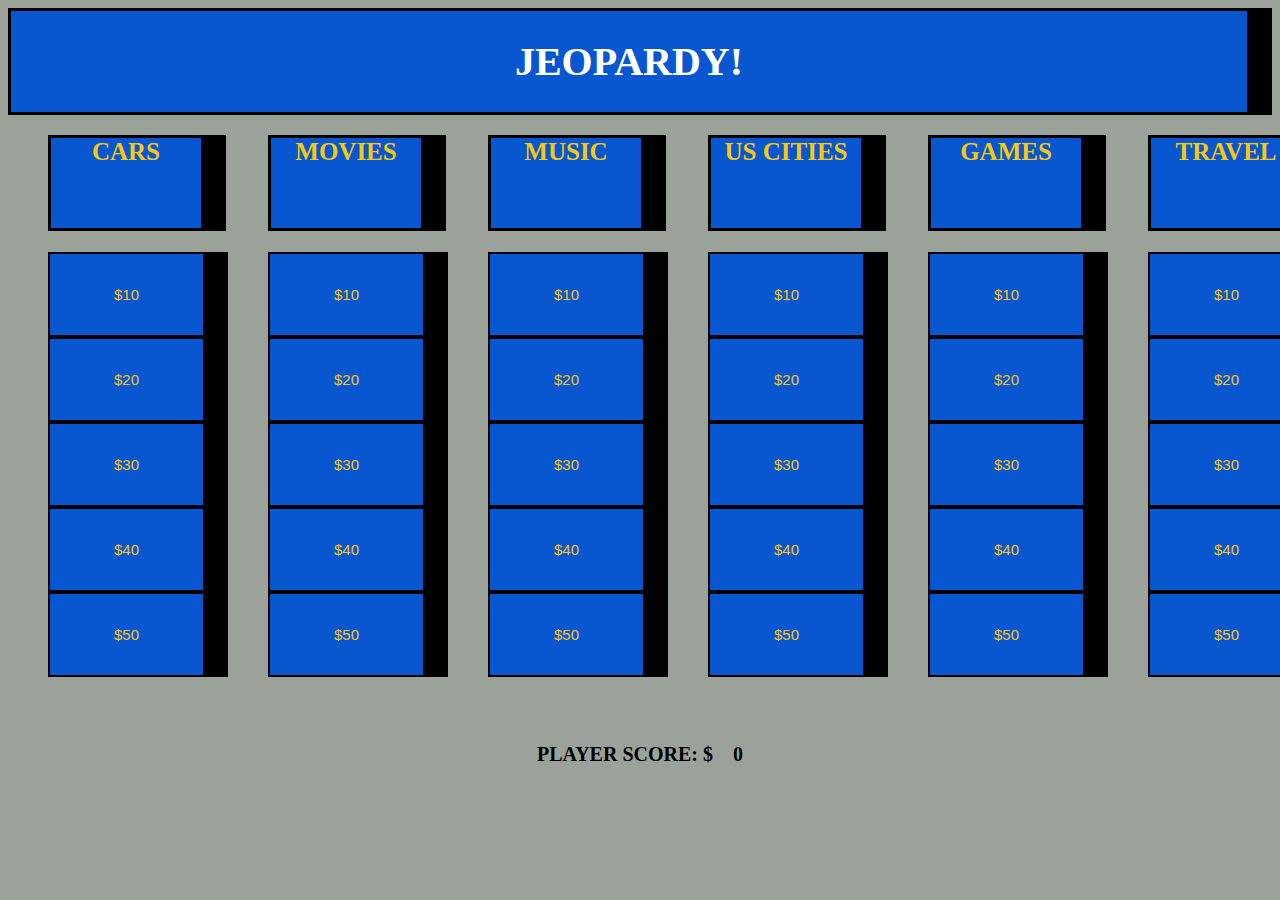
==== index.html @ cc1d709d "functioning first issue" ====
<!DOCTYPE html>

<html lang="en">
<head>
    <meta charset="UTF-8">
    <meta name="viewport" content="width=device-width, initial-scale=1.0">
    <meta http-equiv="X-UA-Compatible" content="ie=edge">
    <link rel="stylesheet" href="main.css">    
   
    <title>JEOPARDY!</title>
</head>
<body>
        <header><h1>JEOPARDY!</h1></header>
    <main>
        <div id='one'>
    <ul>        
    <H2>CARS</H2>
       <li><button class='tenI'>$10</button></li>
        <li><button class='twentyI'>$20</button></li>  
        <li><button class='thirtyI'>$30</button></li>   
        <li><button class='fourtyI'>$40</button></li>
        <li><button class='fiftyI'>$50</button></li>
    </ul>
    </div>
    <div id='two'>
    <ul>   
    <H2>MOVIES</H2>
        <li><button class='tenII'>$10</button></li> 
        <li><button class='twentyII'>$20</button></li>
        <li><button class='thirtyII'>$30</button></li>
       <li><button class='fourtyII'>$40</button></li>   
        <li><button class='fiftyII'>$50</button></li>     
    </ul>
    </div>  
    <div id='three'>
    <ul>   
    <H2>MUSIC</H2>
        <li><button class='tenIII'>$10</button></li>
        <li><button class='twentyIII'>$20</button></li>
        <li><button class='thirtyIII'>$30</button></li>
        <li><button class='fourtyIII'>$40</button></li> 
        <li><button class='fiftyIII'>$50</button></li> 
    </ul>
    </div>
    <div id='four'>
    <ul>   
    <H2>US CITIES</H2>
        <li><button class='tenIV'>$10</button></li> 
        <li><button class='twentyIV'>$20</button></li>  
        <li><button class='thirtyIV'>$30</button></li>
        <li><button class='fourtyIV'>$40</button></li>  
        <li><button class='fiftyIV'>$50</button></li>     
    </ul>
    </div>
    <div id='five'>
    <ul>   
    <H2>GAMES</H2>
        <li><button class='tenV'>$10</button></li>
        <li><button class='twentyV'>$20</button></li>
        <li><button class='thirtyV'>$30</button></li>
        <li><button class='fourtyV'>$40</button></li>
        <li><button class='fiftyV'>$50</button></li>
    </ul>
    </div>
    <div id='six'>
    <ul>
    <H2>TRAVEL</H2>
        <li><button class='tenVI'>$10</button></li>
        <li><button class='twentyVI'>$20</button></li>
        <li><button class='thirtyVI'>$30</button></li>
        <li><button class='fourtyVI'>$40</button></li>
        <li><button class='fiftyVI'>$50</button></li> 
    </ul>
    </div>
    </main>
    <footer>
    <span>PLAYER SCORE:   $</span><span id='number'>0</span>
       
    </footer>
    <script src="https://code.jquery.com/jquery-3.2.1.min.js"
    integrity="sha256-hwg4gsxgFZhOsEEamdOYGBf13FyQuiTwlAQgxVSNgt4="
    crossorigin="anonymous"></script>
    <script src='app.js'></script>
</body>
</html>
---- main.css ----
html{
   background-color: rgba(155,162,153,5)
}
@keyframes changer{
    from { color: white;}
    to {color: rgba(246,200,18,1); }
}
header{
    text-align: center;
    font-size: 20px;
    background-color:rgba(9,86,209,1); 
    border-color: black;
    border-style: solid;
    border-right-width: 25px;
    color:white;
    animation-name: changer;
    animation-duration: .3s; 
    animation-iteration-count: 7;
    animation-direction: alternate;
}
main{
    display: -webkit-flex;
    display: flex;
    justify-content: space-between;
    
    
}
div{
    padding-bottom:  
  
}
ul{
list-style-type: none;

}
button{
    color: rgba(246,200,18,1);
    background-color: rgba(9,86,209,1);
    border-style: solid;
    border-color: black;
    border-right-width: 25px;
    width:180px;
    padding: 32px 16px;
    display: block;
    font-size: 15px;
     
    
}

h1{
   
}
h2{
    display: flex;
    justify-content: center;
    color: rgba(246,200,18,1);
    background-color: rgba(9,86,209,1);
    width:150px;
    height:90px;
    font-size: 25px; 
    border-style: solid;
    border-color: black;
    border-right-width: 25px;
}
footer{
    padding-top: 50px;
    text-align: center;
}
span{
    display: inline-block;
    padding:0 10px;
    font-size: 20px;
    font-weight: bolder;
    
}
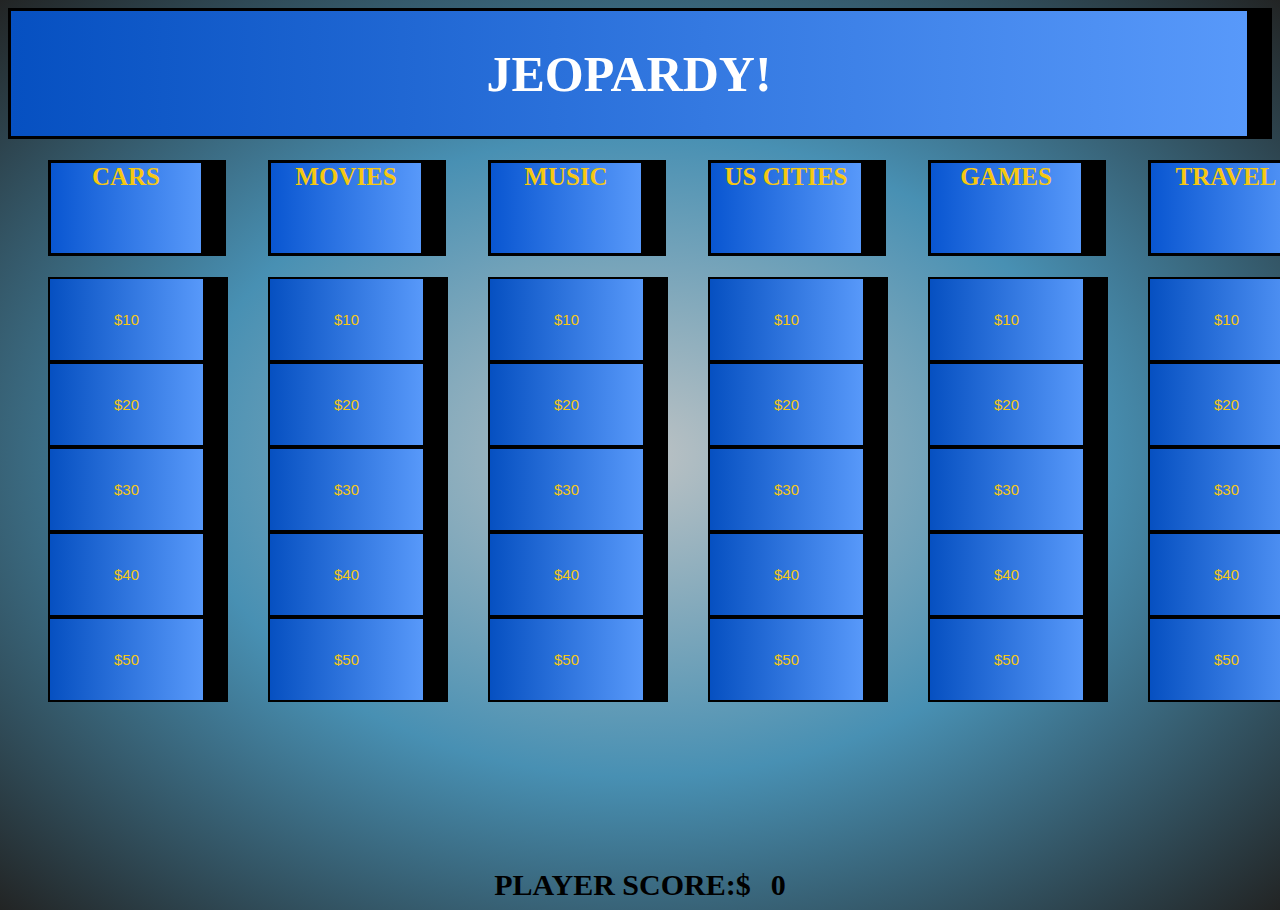
==== commit 46578e9c: "styling" ====
--- a/index.html
+++ b/index.html
@@ -74,8 +74,7 @@
     </div>
     </main>
     <footer>
-    <span>PLAYER SCORE:   $</span><span id='number'>0</span>
-       
+    <span id='player'>PLAYER SCORE:$</span><span id='number'>0</span>   
     </footer>
     <script src="https://code.jquery.com/jquery-3.2.1.min.js"
     integrity="sha256-hwg4gsxgFZhOsEEamdOYGBf13FyQuiTwlAQgxVSNgt4="
--- a/main.css
+++ b/main.css
@@ -1,61 +1,56 @@
 
 html{
-   background-color: rgba(155,162,153,5)
+   /*background-color: rgba(63, 70, 74, 0.69)*/
+   background: radial-gradient(#BCC2C4, #4890B3, #222424);
 }
 @keyframes changer{
     from { color: white;}
     to {color: rgba(246,200,18,1); }
 }
+
 header{
+    display: flex;
+    justify-content: center;
     text-align: center;
-    font-size: 20px;
-    background-color:rgba(9,86,209,1); 
+    font-size: 25px;
+    background: -webkit-linear-gradient(left, #0650C1, #5899FA);
     border-color: black;
     border-style: solid;
     border-right-width: 25px;
     color:white;
     animation-name: changer;
     animation-duration: .3s; 
-    animation-iteration-count: 7;
+    animation-iteration-count: 10;
     animation-direction: alternate;
 }
 main{
     display: -webkit-flex;
     display: flex;
-    justify-content: space-between;
-    
-    
+    justify-content: space-between;    
 }
-div{
-    padding-bottom:  
-  
-}
+
 ul{
 list-style-type: none;
-
 }
 button{
+    
+    /*background-color: rgba(9,86,209,1);*/
+    background: -webkit-linear-gradient(left,#0650C1, #5899FA); 
     color: rgba(246,200,18,1);
-    background-color: rgba(9,86,209,1);
     border-style: solid;
-    border-color: black;
     border-right-width: 25px;
+    border-color: #000000;
     width:180px;
     padding: 32px 16px;
     display: block;
-    font-size: 15px;
-     
-    
-}
+    font-size: 15px; 
 
-h1{
-   
 }
 h2{
     display: flex;
     justify-content: center;
     color: rgba(246,200,18,1);
-    background-color: rgba(9,86,209,1);
+    background: -webkit-linear-gradient(left,rgba(9,86,209,1), #5899FA);
     width:150px;
     height:90px;
     font-size: 25px; 
@@ -64,13 +59,12 @@
     border-right-width: 25px;
 }
 footer{
-    padding-top: 50px;
+    padding-top: 150px;
     text-align: center;
 }
 span{
     display: inline-block;
     padding:0 10px;
-    font-size: 20px;
-    font-weight: bolder;
-    
+    font-size: 30px;
+    font-weight: bolder;    
 }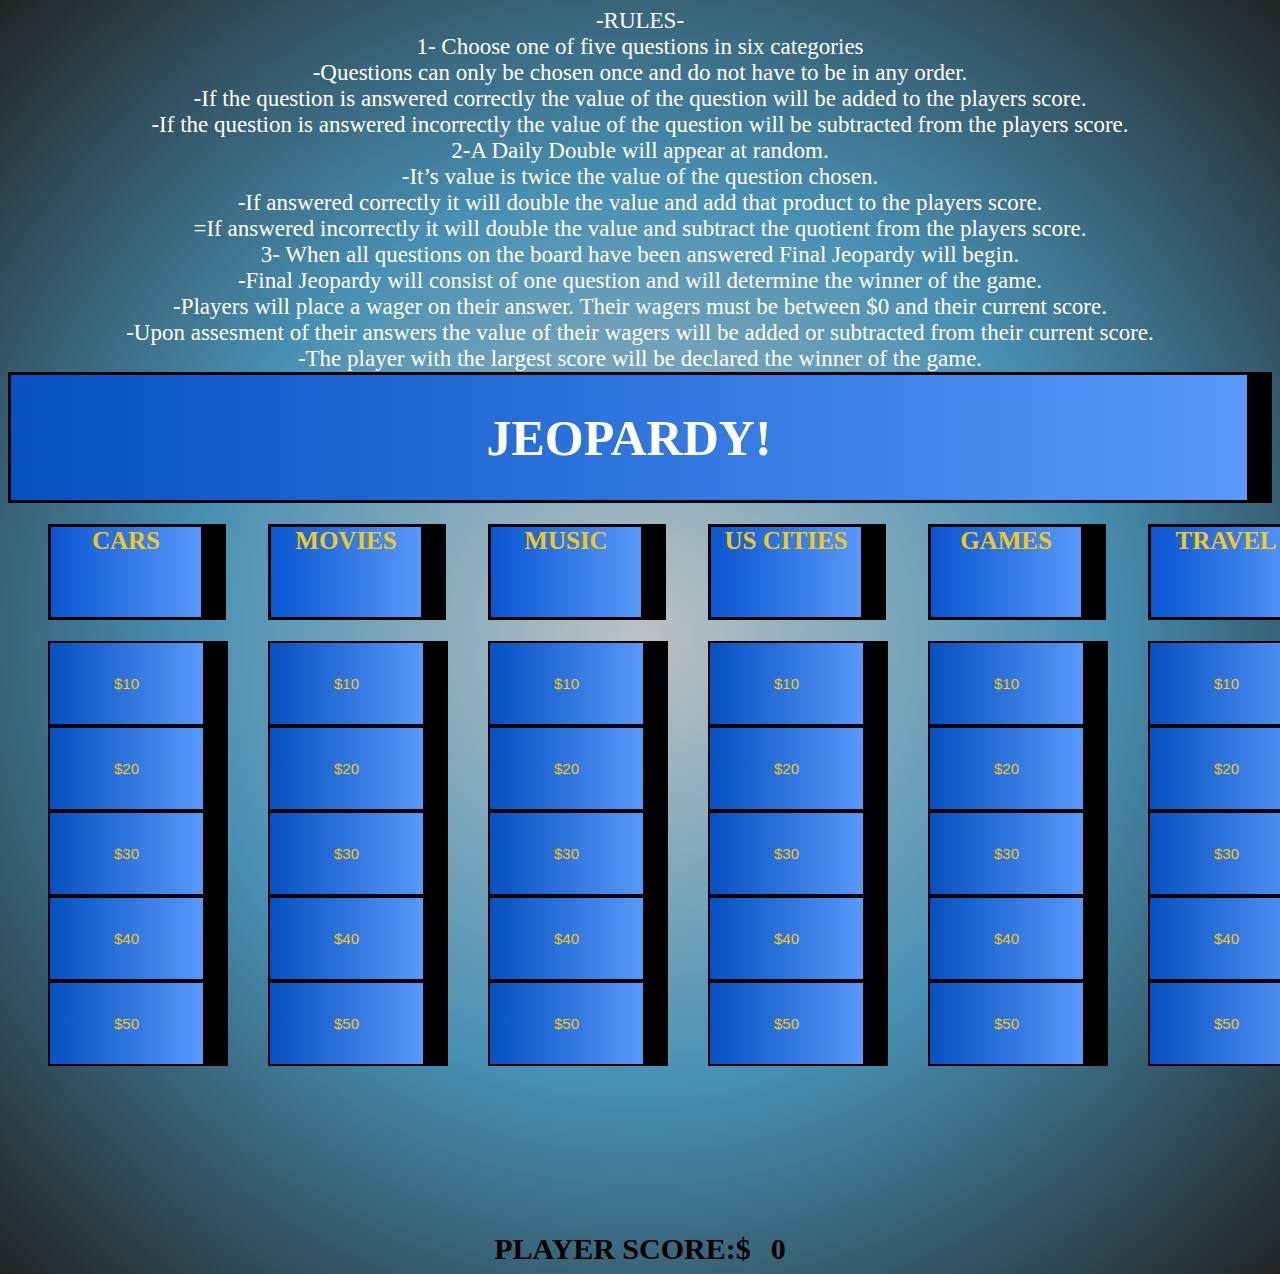
==== commit 9ee791e5: "rules active, working on daily double" ====
--- a/index.html
+++ b/index.html
@@ -5,71 +5,89 @@
     <meta charset="UTF-8">
     <meta name="viewport" content="width=device-width, initial-scale=1.0">
     <meta http-equiv="X-UA-Compatible" content="ie=edge">
-    <link rel="stylesheet" href="main.css">    
+    <link rel="stylesheet" href="main.css">  
+    <link rel="text" href= "Gameplay.txt"> 
    
     <title>JEOPARDY!</title>
 </head>
 <body>
+    <div id='rules'>   
+           
+            -RULES-<br>
+1- Choose one of five questions in six categories<br>
+-Questions can only be chosen once and do not have to be in any order.<br>
+-If the question is answered correctly the value of the question will be added to the players score.<br>
+-If the question is answered incorrectly the value of the question will be subtracted from the players score.<br>
+2-A Daily Double will appear at random. <br>
+-It’s value is twice the value of the question chosen. <br>
+-If answered correctly it will double the value and add that product to the players score. <br>
+=If answered incorrectly it will double the value and subtract the quotient from the players score.<br>
+3- When all questions on the board have been answered Final Jeopardy will begin.<br>
+-Final Jeopardy will consist of one question and will determine the winner of the game. <br>
+-Players will place a wager on their answer. Their wagers must be between $0 and their current score.<br>
+-Upon assesment of their answers the value of their wagers will be added or subtracted from their current score.<br>
+-The player with the largest score will be declared the winner of the game.<br>
+ </div>
         <header><h1>JEOPARDY!</h1></header>
     <main>
         <div id='one'>
     <ul>        
     <H2>CARS</H2>
-       <li><button class='tenI'>$10</button></li>
-        <li><button class='twentyI'>$20</button></li>  
-        <li><button class='thirtyI'>$30</button></li>   
-        <li><button class='fourtyI'>$40</button></li>
-        <li><button class='fiftyI'>$50</button></li>
+       <li><button class='tenI click'>$10</button></li>
+        <li><button class='twentyI click'>$20</button></li>  
+        <li><button class='thirtyI click'>$30</button></li>   
+        <li><button class='fourtyI click'>$40</button></li>
+        <li><button class='fiftyI click'>$50</button></li>
     </ul>
     </div>
     <div id='two'>
     <ul>   
     <H2>MOVIES</H2>
-        <li><button class='tenII'>$10</button></li> 
-        <li><button class='twentyII'>$20</button></li>
-        <li><button class='thirtyII'>$30</button></li>
-       <li><button class='fourtyII'>$40</button></li>   
-        <li><button class='fiftyII'>$50</button></li>     
+        <li><button class='tenII click'>$10</button></li> 
+        <li><button class='twentyII click'>$20</button></li>
+        <li><button class='thirtyII click'>$30</button></li>
+       <li><button class='fourtyII click'>$40</button></li>   
+        <li><button class='fiftyII click'>$50</button></li>     
     </ul>
     </div>  
     <div id='three'>
     <ul>   
     <H2>MUSIC</H2>
-        <li><button class='tenIII'>$10</button></li>
-        <li><button class='twentyIII'>$20</button></li>
-        <li><button class='thirtyIII'>$30</button></li>
-        <li><button class='fourtyIII'>$40</button></li> 
-        <li><button class='fiftyIII'>$50</button></li> 
+        <li><button class='tenIII click'>$10</button></li>
+        <li><button class='twentyIII click'>$20</button></li>
+        <li><button class='thirtyIII click'>$30</button></li>
+        <li><button class='fourtyIII click'>$40</button></li> 
+        <li><button class='fiftyIII click'>$50</button></li> 
     </ul>
     </div>
     <div id='four'>
     <ul>   
     <H2>US CITIES</H2>
-        <li><button class='tenIV'>$10</button></li> 
-        <li><button class='twentyIV'>$20</button></li>  
-        <li><button class='thirtyIV'>$30</button></li>
-        <li><button class='fourtyIV'>$40</button></li>  
-        <li><button class='fiftyIV'>$50</button></li>     
+        <li><button class='tenIV click'>$10</button></li> 
+        <li><button class='twentyIV click'>$20</button></li>  
+        <li><button class='thirtyIV click'>$30</button></li>
+        <li><button class='fourtyIV click'>$40</button></li>  
+        <li><button class='fiftyIV click'>$50</button></li>     
     </ul>
     </div>
     <div id='five'>
     <ul>   
     <H2>GAMES</H2>
-        <li><button class='tenV'>$10</button></li>
-        <li><button class='twentyV'>$20</button></li>
-        <li><button class='thirtyV'>$30</button></li>
-        <li><button class='fourtyV'>$40</button></li>
-        <li><button class='fiftyV'>$50</button></li>
+        <li><button class='tenV click'>$10</button></li>
+        <li><button class='twentyV click'>$20</button></li>
+        <li><button class='thirtyV click'>$30</button></li>
+        <li><button class='fourtyV click'>$40</button></li>
+        <li><button class='fiftyV click'>$50</button></li>
     </ul>
     </div>
     <div id='six'>
     <ul>
     <H2>TRAVEL</H2>
-        <li><button class='tenVI'>$10</button></li>
-        <li><button class='twentyVI'>$20</button></li>
-        <li><button class='thirtyVI'>$30</button></li>
-        <li><button class='fourtyVI'>$40</button></li>
-        <li><button class='fiftyVI'>$50</button></li> 
+        <li><button class='tenVI click'>$10</button></li>
+        <li><button class='twentyVI click'>$20</button></li>
+        <li><button class='thirtyVI click'>$30</button></li>
+        <li><button class='fourtyVI click'>$40</button></li>
+        <li><button class='fiftyVI click'>$50</button></li> 
     </ul>
     </div>
     </main>
--- a/main.css
+++ b/main.css
@@ -2,6 +2,11 @@
 html{
    /*background-color: rgba(63, 70, 74, 0.69)*/
    background: radial-gradient(#BCC2C4, #4890B3, #222424);
+}
+#rules{
+    color: white;
+    font-size: 23px;
+    text-align: center;
 }
 @keyframes changer{
     from { color: white;}
